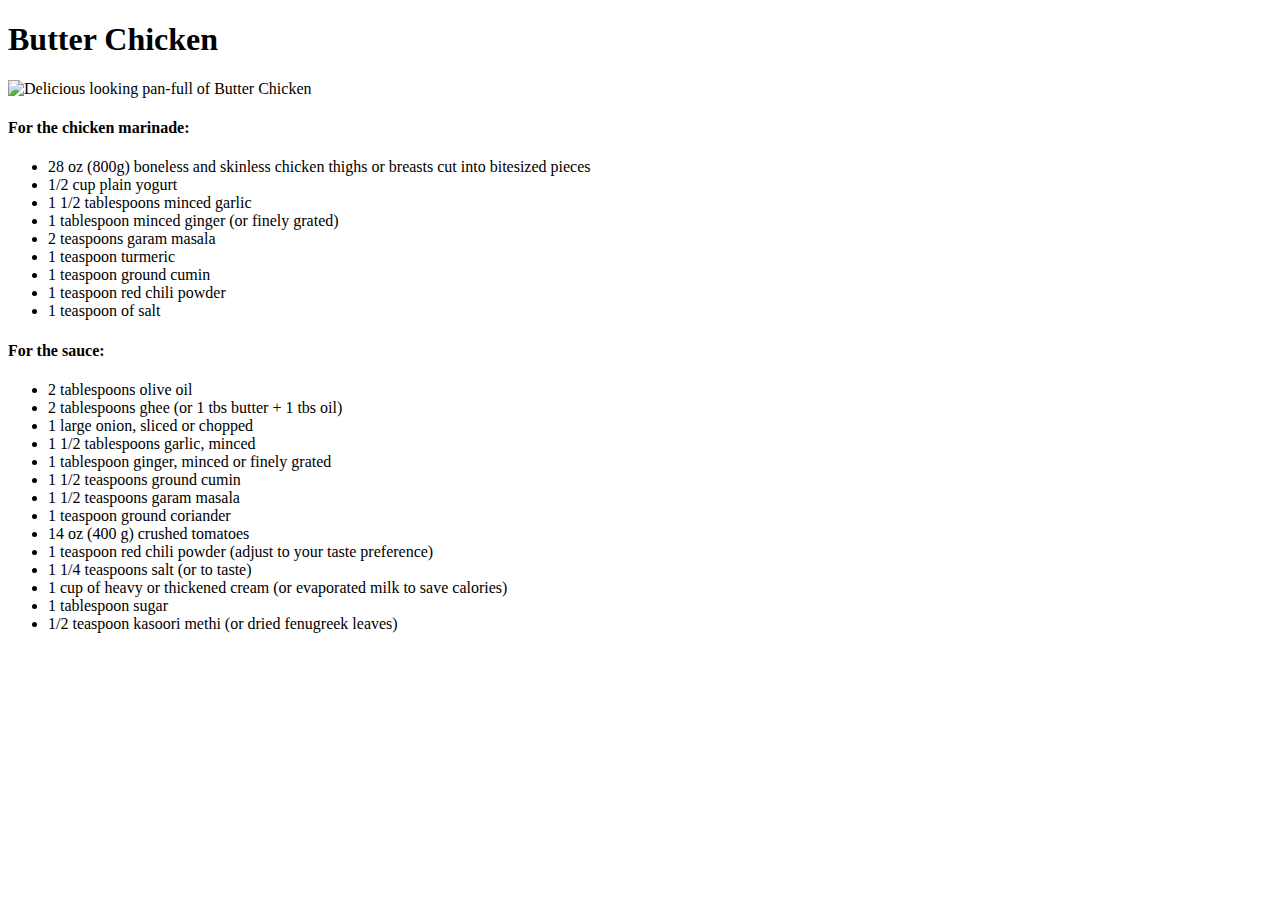
==== recipes/butter-chicken.html @ 1a34075c "add ingredients in list form" ====
<!DOCTYPE html>
<html lang="en">
<head>
    <meta charset="UTF-8">
    <title>Butter Chicken Recipe</title>
</head>

<body>
<h1>Butter Chicken</h1>    
<img src="https://www.kitchensanctuary.com/wp-content/uploads/2021/04/Butter-Chicken-square-FS-34-500x500.jpg"alt="Delicious looking pan-full of Butter Chicken">
<h4>For the chicken marinade:</h4>
<ul>
    <li>28 oz (800g) boneless and skinless chicken thighs or breasts cut into bitesized pieces</li>
    <li>1/2 cup plain yogurt</li>
    <li>1 1/2 tablespoons minced garlic</li>
    <li>1 tablespoon minced ginger (or finely grated)</li>
    <li>2 teaspoons garam masala</li>
    <li>1 teaspoon turmeric</li>
    <li>1 teaspoon ground cumin</li>
    <li>1 teaspoon red chili powder</li>
    <li>1 teaspoon of salt</li>
</ul>

<h4>For the sauce:</h4>
<ul>
    <li>2 tablespoons olive oil</li>
    <li>2 tablespoons ghee (or 1 tbs butter + 1 tbs oil)
    </li>
    <li>1 large onion, sliced or chopped
    </li>
    <li>1 1/2 tablespoons garlic, minced</li>
    <li>1 tablespoon ginger, minced or finely grated</li>
    <li>1 1/2 teaspoons ground cumin</li>
    <li>1 1/2 teaspoons garam masala</li>
    <li>1 teaspoon ground coriander</li>
    <li>14 oz (400 g) crushed tomatoes</li>
    <li>1 teaspoon red chili powder (adjust to your taste preference)</li>
    <li>1 1/4 teaspoons salt (or to taste)</li>
    <li>1 cup of heavy or thickened cream (or evaporated milk to save calories)</li>
    <li>1 tablespoon sugar</li>
    <li>1/2 teaspoon kasoori methi (or dried fenugreek leaves)
    </li>
</ul>
</body>
</html>
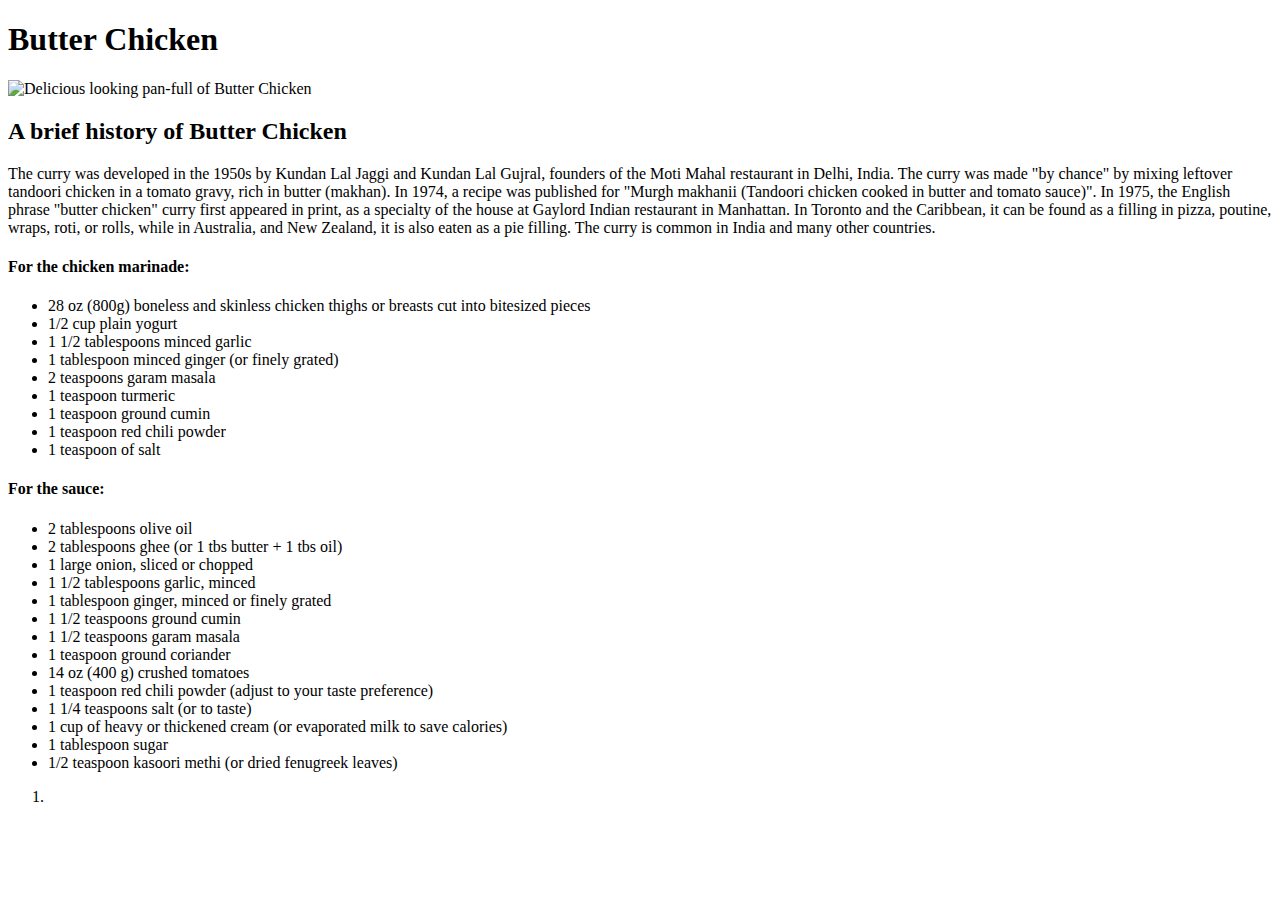
==== commit e12e85f6: "add history of butter chicken" ====
--- a/recipes/butter-chicken.html
+++ b/recipes/butter-chicken.html
@@ -8,6 +8,8 @@
 <body>
 <h1>Butter Chicken</h1>    
 <img src="https://www.kitchensanctuary.com/wp-content/uploads/2021/04/Butter-Chicken-square-FS-34-500x500.jpg"alt="Delicious looking pan-full of Butter Chicken">
+<h2>A brief history of Butter Chicken</h2>
+<p>The curry was developed in the 1950s by Kundan Lal Jaggi and Kundan Lal Gujral, founders of the Moti Mahal restaurant in Delhi, India. The curry was made "by chance" by mixing leftover tandoori chicken in a tomato gravy, rich in butter (makhan). In 1974, a recipe was published for "Murgh makhanii (Tandoori chicken cooked in butter and tomato sauce)". In 1975, the English phrase "butter chicken" curry first appeared in print, as a specialty of the house at Gaylord Indian restaurant in Manhattan. In Toronto and the Caribbean, it can be found as a filling in pizza, poutine, wraps, roti, or rolls, while in Australia, and New Zealand, it is also eaten as a pie filling. The curry is common in India and many other countries.</p>
 <h4>For the chicken marinade:</h4>
 <ul>
     <li>28 oz (800g) boneless and skinless chicken thighs or breasts cut into bitesized pieces</li>
@@ -41,5 +43,10 @@
     <li>1/2 teaspoon kasoori methi (or dried fenugreek leaves)
     </li>
 </ul>
+
+
+<ol>
+    <li></li>
+</ol>
 </body>
 </html>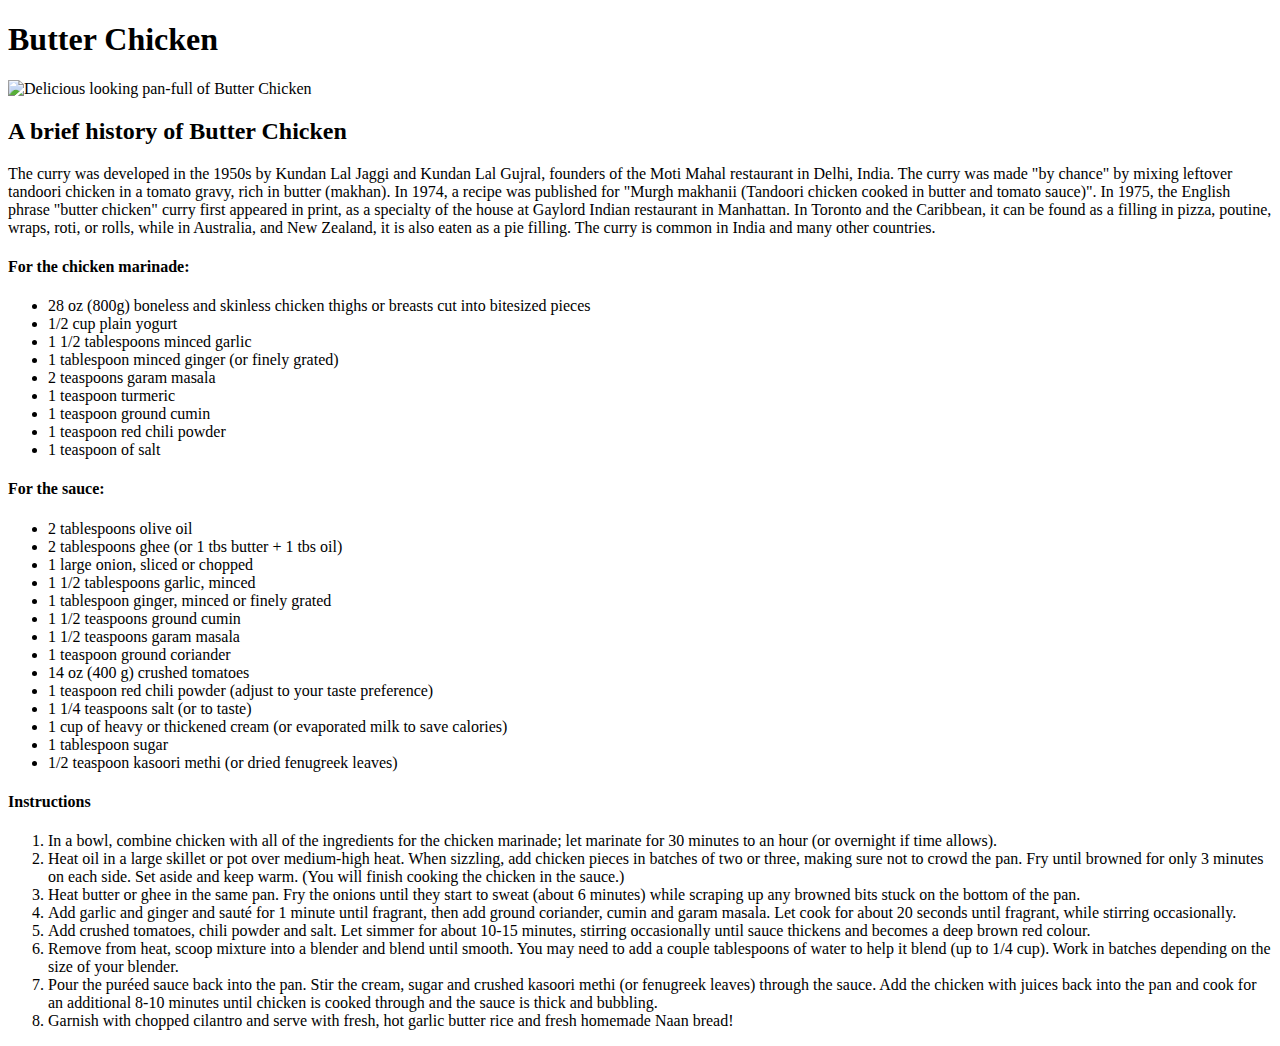
==== commit 46ed0f6b: "add intructions for cooking" ====
--- a/recipes/butter-chicken.html
+++ b/recipes/butter-chicken.html
@@ -45,8 +45,19 @@
 </ul>
 
 
+
+
+<h4>Instructions</h4>
 <ol>
-    <li></li>
+    <li>In a bowl, combine chicken with all of the ingredients for the chicken marinade; let marinate for 30 minutes to an hour (or overnight if time allows).</li>
+    <li>Heat oil in a large skillet or pot over medium-high heat. When sizzling, add chicken pieces in batches of two or three, making sure not to crowd the pan. Fry until browned for only 3 minutes on each side. Set aside and keep warm. (You will finish cooking the chicken in the sauce.)</li>
+    <li>Heat butter or ghee in the same pan. Fry the onions until they start to sweat (about 6 minutes) while scraping up any browned bits stuck on the bottom of the pan. </li>
+    <li>Add garlic and ginger and sauté for 1 minute until fragrant, then add ground coriander, cumin and garam masala. Let cook for about 20 seconds until fragrant, while stirring occasionally.</li> 
+    <li>Add crushed tomatoes, chili powder and salt. Let simmer for about 10-15 minutes, stirring occasionally until sauce thickens and becomes a deep brown red colour.
+    </li>
+    <li>Remove from heat, scoop mixture into a blender and blend until smooth. You may need to add a couple tablespoons of water to help it blend (up to 1/4 cup). Work in batches depending on the size of your blender.</li>
+    <li>Pour the puréed sauce back into the pan. Stir the cream, sugar and crushed kasoori methi (or fenugreek leaves) through the sauce. Add the chicken with juices back into the pan and cook for an additional 8-10 minutes until chicken is cooked through and the sauce is thick and bubbling.</li>
+    <li>Garnish with chopped cilantro and serve with fresh, hot garlic butter rice and fresh homemade Naan bread!</li>
 </ol>
 </body>
 </html>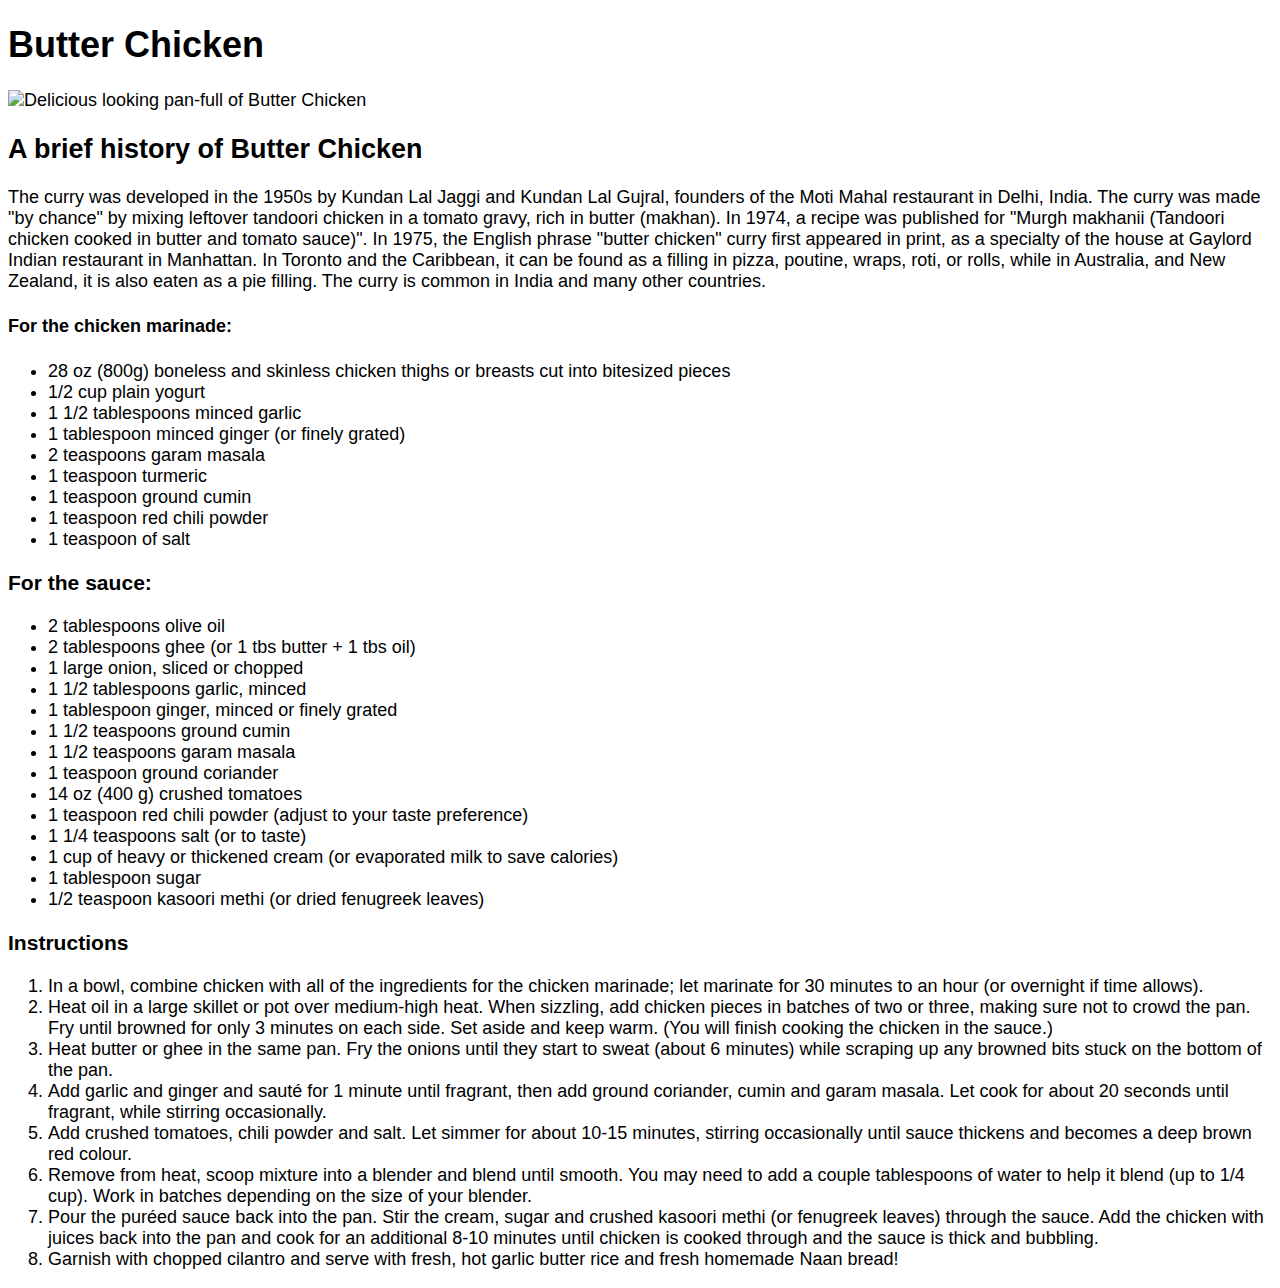
==== commit 86cdc87d: "add improvements" ====
--- a/recipes/butter-chicken.html
+++ b/recipes/butter-chicken.html
@@ -3,7 +3,8 @@
 <head>
     <meta charset="UTF-8">
     <title>Butter Chicken Recipe</title>
-</head>
+    <link rel="stylesheet" href="../mystylefolder/style.css" >
+ </head>
 
 <body>
 <h1>Butter Chicken</h1>    
@@ -23,9 +24,9 @@
     <li>1 teaspoon of salt</li>
 </ul>
 
-<h4>For the sauce:</h4>
-<ul>
-    <li>2 tablespoons olive oil</li>
+<h3>For the sauce:</h4>
+<ul class="testlist">
+    <li class="stylishlist">2 tablespoons olive oil</li>
     <li>2 tablespoons ghee (or 1 tbs butter + 1 tbs oil)
     </li>
     <li>1 large onion, sliced or chopped
@@ -47,7 +48,7 @@
 
 
 
-<h4>Instructions</h4>
+<h3>Instructions</h4>
 <ol>
     <li>In a bowl, combine chicken with all of the ingredients for the chicken marinade; let marinate for 30 minutes to an hour (or overnight if time allows).</li>
     <li>Heat oil in a large skillet or pot over medium-high heat. When sizzling, add chicken pieces in batches of two or three, making sure not to crowd the pan. Fry until browned for only 3 minutes on each side. Set aside and keep warm. (You will finish cooking the chicken in the sauce.)</li>
--- a/mystylefolder/style.css
+++ b/mystylefolder/style.css
@@ -0,0 +1,14 @@
+.helicopter{
+   color: rgb(240, 142, 14);
+   background-color: rgb(73, 6, 6);
+   font-family: sans-serif;
+}
+.linksource{
+    background-color: rgb(8, 88, 8);
+}
+
+
+body{
+    font-family: sans-serif;
+    font-size: 18px;
+}